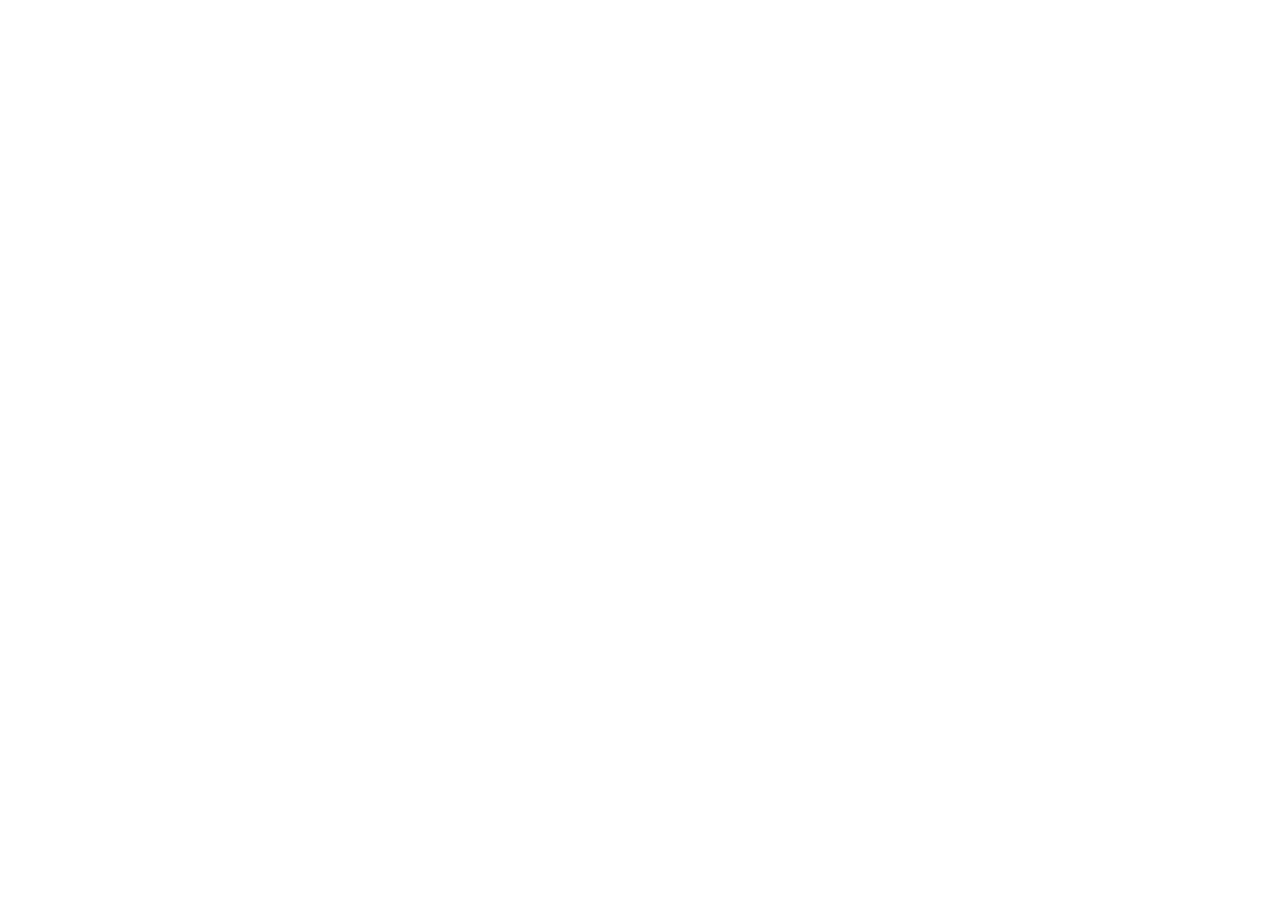
==== index.html @ 0a0c7a32 "Subida inicial del portafolio" ====
<!DOCTYPE html>
<html lang='en'>
<head>
    <meta charset='utf-8'>
    <meta name='viewport' content='width=device-width, initial-scale=1'>
    <title>Page Title</title>
    <link rel='stylesheet' href='main.css'>
</head>
<body>
    
</body>
</html>
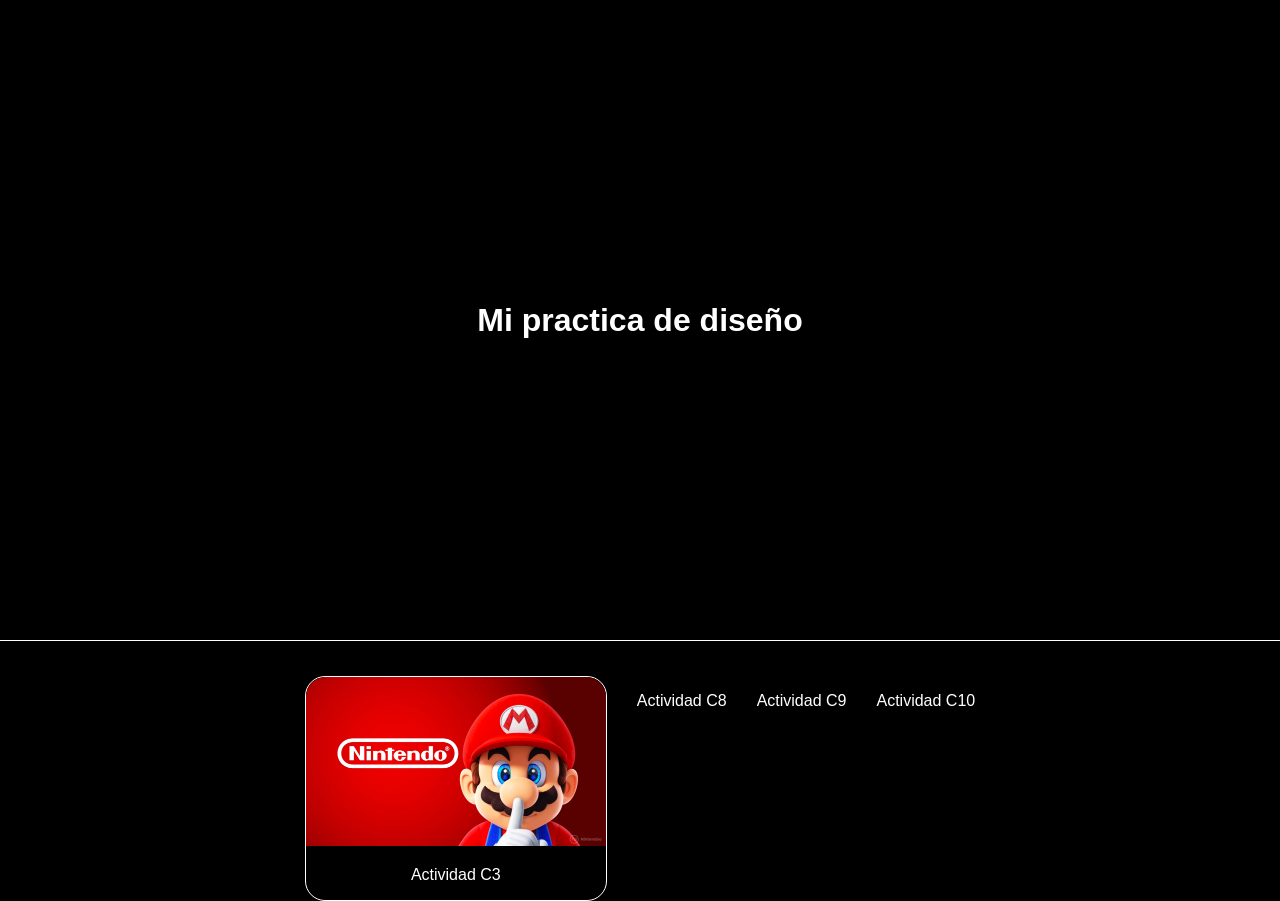
==== commit dd6c1c72: "Actualizacion index y ejercicio3" ====
--- a/index.html
+++ b/index.html
@@ -4,9 +4,33 @@
     <meta charset='utf-8'>
     <meta name='viewport' content='width=device-width, initial-scale=1'>
     <title>Page Title</title>
-    <link rel='stylesheet' href='main.css'>
+    <link rel='stylesheet' href='index.css'>
 </head>
 <body>
+    <header>
+        <h1>Mi practica de diseño</h1>
+    </header>
+    <article>
+        <a href="ejercicio3/index.html">
+        <div class="hola">
+            <img class="portada" src="Media/nintendo.jpg">
+            <p>Actividad C3</p>
+            
+        </div>
+        </a>
+        <section>
+            <p>Actividad C8</p>
+        </section>
+        <section>
+            <p>Actividad C9</p>
+        </section>
+        <section>
+            <p>Actividad C10</p>
+        </section>
+
+    </article>
+    
+    
     
 </body>
 </html>
--- a/index.css
+++ b/index.css
@@ -0,0 +1,40 @@
+body{
+    margin:0;
+    font-family: 'Segoe UI', Tahoma, Geneva, Verdana, sans-serif;
+    background-color: black;
+}
+*{
+    color:white;
+}
+header{
+    display:flex;
+    align-items: center;
+    justify-content: center;
+    height:40em;
+    border-bottom:1px solid  white;
+}
+article{
+    display: flex;
+    justify-content: center;
+    padding-top: 35px;
+    gap :30px;
+    
+}
+.portada{
+    width: 300px;
+    border-top-left-radius: 20px;
+    border-top-right-radius: 20px;
+}
+a{
+    text-decoration: none;
+}
+.hola{
+    text-align: center;
+    border:1px solid white;
+    border-radius: 20px;
+    cursor: pointer;
+    transition: transform 0.2s ease-in-out;
+}
+.hola:hover{
+    transform: scale(1.1);  
+}
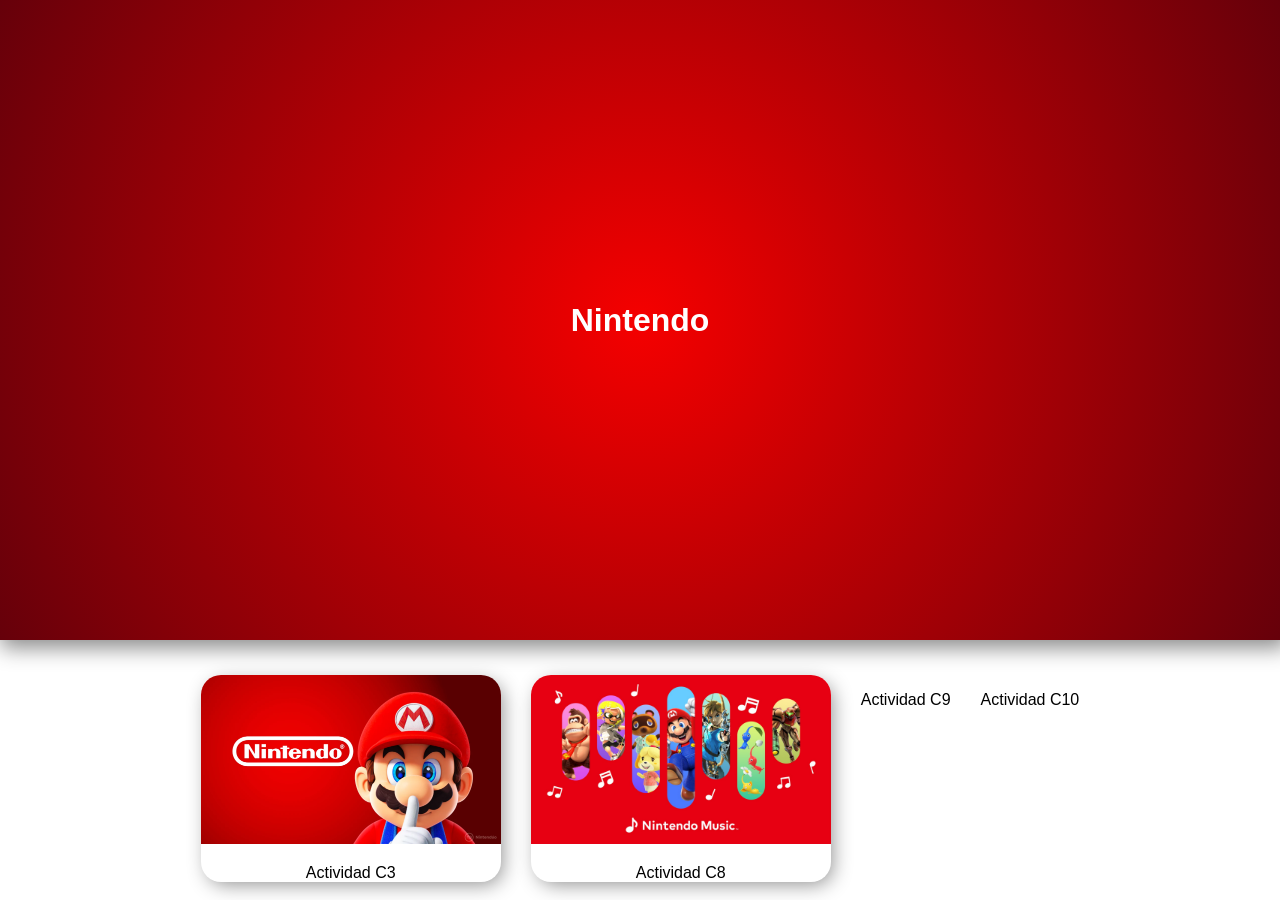
==== commit 6dbb84f6: "Reconstruccion" ====
--- a/index.html
+++ b/index.html
@@ -8,7 +8,7 @@
 </head>
 <body>
     <header>
-        <h1>Mi practica de diseño</h1>
+        <h1>Nintendo</h1>
     </header>
     <article>
         <a href="ejercicio3/index.html">
@@ -18,9 +18,12 @@
             
         </div>
         </a>
-        <section>
+        <a href="ejercicio8/actividad8.html">
+        <div class="hola">
+            <img class="portada" src="Media/music.jpg">
             <p>Actividad C8</p>
-        </section>
+        </div>
+        </a>
         <section>
             <p>Actividad C9</p>
         </section>
--- a/index.css
+++ b/index.css
@@ -1,17 +1,20 @@
 body{
     margin:0;
     font-family: 'Segoe UI', Tahoma, Geneva, Verdana, sans-serif;
-    background-color: black;
+    
 }
 *{
-    color:white;
+    
 }
 header{
+    background: #f50000;
+    background: radial-gradient(circle,rgba(245, 0, 0, 1) 0%, rgba(102, 0, 10, 1) 100%);
+    color:white;
     display:flex;
     align-items: center;
     justify-content: center;
     height:40em;
-    border-bottom:1px solid  white;
+    box-shadow: 4px 5px 20px 3px #8c8c8c
 }
 article{
     display: flex;
@@ -27,13 +30,14 @@
 }
 a{
     text-decoration: none;
+    color:black;
 }
 .hola{
     text-align: center;
-    border:1px solid white;
     border-radius: 20px;
     cursor: pointer;
     transition: transform 0.2s ease-in-out;
+    box-shadow: 4px 5px 20px -3px #8c8c8c
 }
 .hola:hover{
     transform: scale(1.1);  
